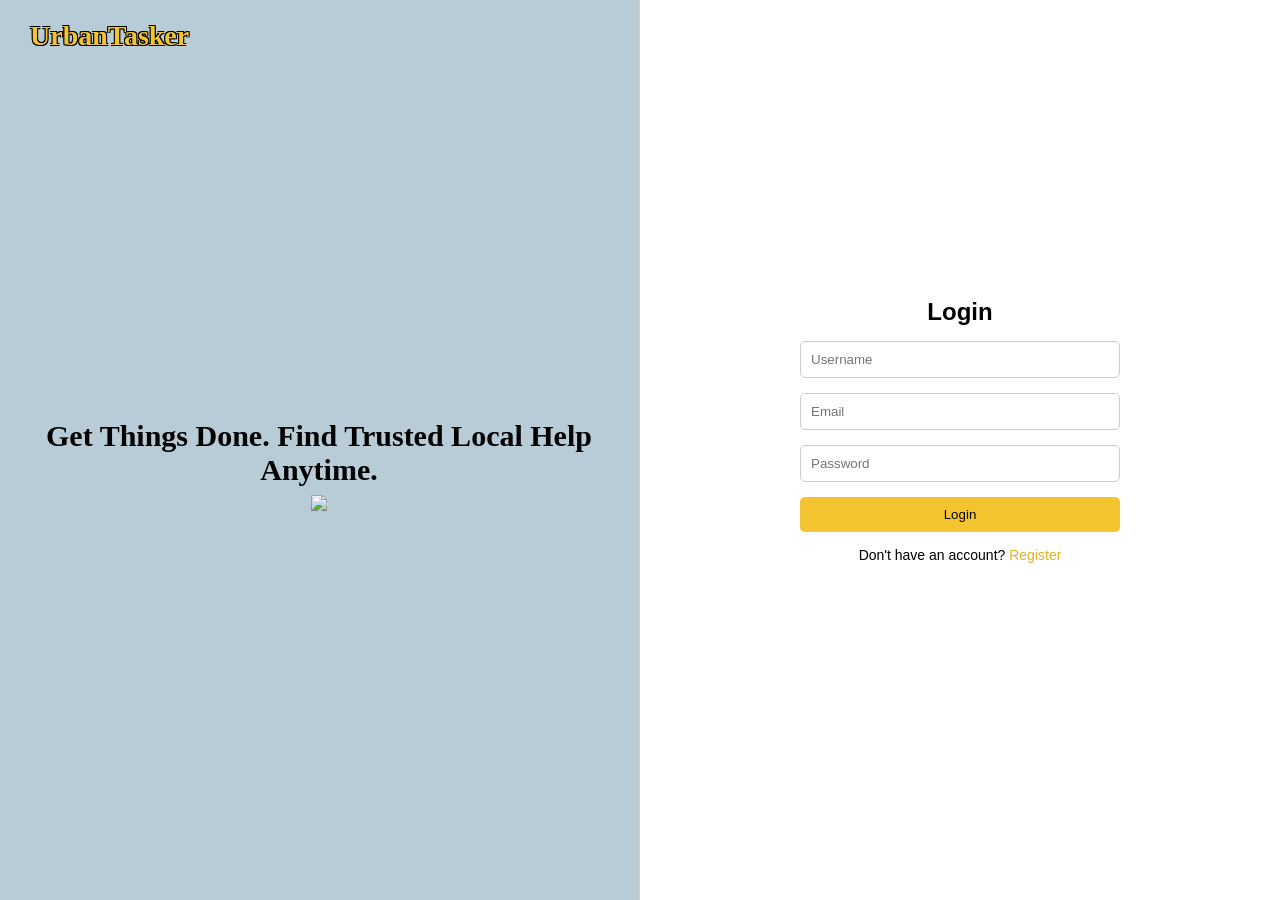
==== frontend/index.html @ a9c92bb1 "Renamed" ====
<!DOCTYPE html>
<html>
<head>
<title>UrbanTasker</title>
<meta name="viewport" content="width=device-width, initial-scale=1.0">
<style>
*{
  margin:0;
  padding:0;
  box-sizing:border-box;
  font-family: Arial, sans-serif;
}

body{
  background-color:#1d2c33;
}

.logo{
  font-family: Georgia, "Times New Roman", serif;
  position:absolute;
  top:20px;
  left:30px;
  font-size:28px;
  font-weight:bold;
  color:#f4c430;

  text-shadow: 
    1px 1px 0 #000,
   -1px -1px 0 #000,
    1px -1px 0 #000,
   -1px 1px 0 #000;
}
.container{
  height:100vh;
  display:grid;
  grid-template-columns:1fr 1fr;
  width:100%;
}

.left{
  background:rgba(184,204,215);
  display:flex;
  flex-direction:column;
  justify-content:center;
  align-items:center;
  text-align:center;
  border-right:2px solid #ccc; 
  padding:20px;
}

.left h3{
  font-family: Georgia, "Times New Roman", serif;
  font-size:30px;
  margin-top:30px;
  margin-bottom:8px;
  font-weight: bold;
}

.left img{
  max-width:80%;
  height:auto;
}

.right{
  height:100%;
  font-family: Georgia, "Times New Roman", serif;
  display:flex;
  justify-content:center;
  align-items:center;
  background:#fff;
}

.form-box{
  margin-bottom:40px;
  width:320px;
  max-width:90%;
  display:flex;
  flex-direction:column;
  gap:15px;
}

.form-box h2{
  text-align:center;
}

input{
  padding:10px;
  border:1px solid #ccc;
  border-radius:5px;
}

button{
  padding:10px;
  background:#f4c430;
  border:none;
  border-radius:5px;
  cursor:pointer;
}

button:hover{
  background:#d4aa00;
}

@media(max-width:768px){

  .container{
    grid-template-columns:1fr;
  }

  .left{
    display:none;
  }

  .right{
    display:flex;
    justify-content:center;
    align-items:flex-start;
  }

  .form-box{
    margin-top:150px;   
  }

  .logo{
    font-size:20px;
    top:10px;
    left:15px;
  }
}
</style>
</head>

<body>
<div class="logo">UrbanTasker</div>
<div class="container">

<div class="left">
  <h3>Get Things Done. Find Trusted Local Help Anytime.</h3>
  <img src="./assets/illust1.jpg">
</div>


<div class="right">
<div class="form-box">

  <h2>Login</h2>

  <input type="text" id="username" placeholder="Username">
  <input type="text" id="email" placeholder="Email">
  <input type="password" id="password" placeholder="Password">

  <button onclick="login()">Login</button>

  <p style="text-align:center; font-size:14px;">
    Don't have an account? 
    <a href="register.html" style="color:#e2b222; text-decoration:none;">
      Register
    </a>
  </p>

</div>
</div>

</div>

<script>

function login(){

  var username = document.getElementById("username").value;
  var email = document.getElementById("email").value;
  var password = document.getElementById("password").value;

  if(username == "" || email == "" || password == ""){
    alert("Please fill all fields!");
    return;
  }

  if(username.length < 3){
    alert("Username must be at least 3 characters!");
    return;
  }

  var emailPattern = /^[^\s@]+@[^\s@]+\.[^\s@]+$/;
  if(!emailPattern.test(email)){
    alert("Please enter a valid email!");
    return;
  }

  if(password.length < 6){
    alert("Password must be at least 6 characters!");
    return;
  }
  window.location.href = "dashboard.html";
}

</script>

</body>
</html>
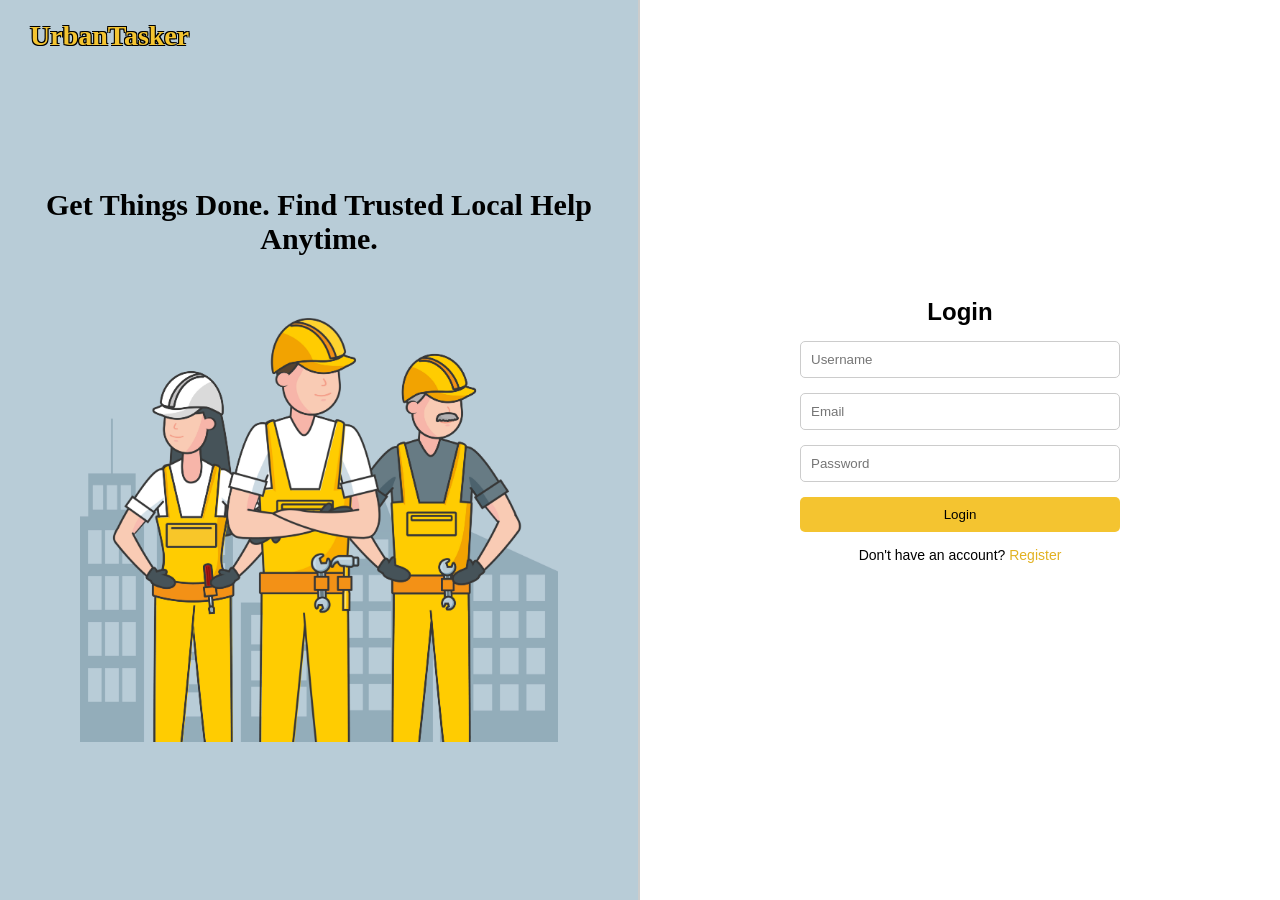
==== commit 8586bad4: "Refactor login section in index.html" ====
--- a/frontend/index.html
+++ b/frontend/index.html
@@ -1,4 +1,3 @@
-
 <!DOCTYPE html>
 <html>
 <head>
@@ -134,38 +133,30 @@
 <body>
 <div class="logo">UrbanTasker</div>
 <div class="container">
+      <div class="left">
+        <h3>Get Things Done. Find Trusted Local Help Anytime.</h3>
+        <img src="./assets/illust1.jpg">
+      </div>
 
-<div class="left">
-  <h3>Get Things Done. Find Trusted Local Help Anytime.</h3>
-  <img src="./assets/illust1.jpg">
-</div>
+      <div class="right">
+          <div class="form-box">
+              <h2>Login</h2>
+              <input type="text" id="username" placeholder="Username">
+              <input type="text" id="email" placeholder="Email">
+              <input type="password" id="password" placeholder="Password">
+              <button onclick="login()">Login</button>
 
-
-<div class="right">
-<div class="form-box">
-
-  <h2>Login</h2>
-
-  <input type="text" id="username" placeholder="Username">
-  <input type="text" id="email" placeholder="Email">
-  <input type="password" id="password" placeholder="Password">
-
-  <button onclick="login()">Login</button>
-
-  <p style="text-align:center; font-size:14px;">
-    Don't have an account? 
-    <a href="register.html" style="color:#e2b222; text-decoration:none;">
-      Register
-    </a>
-  </p>
-
-</div>
-</div>
-
+              <p style="text-align:center; font-size:14px;">
+                Don't have an account? 
+              <a href="register.html" style="color:#e2b222; text-decoration:none;">
+              Register
+              </a>
+              </p>
+          </div>
+      </div>
 </div>
 
 <script>
-
 function login(){
 
   var username = document.getElementById("username").value;
